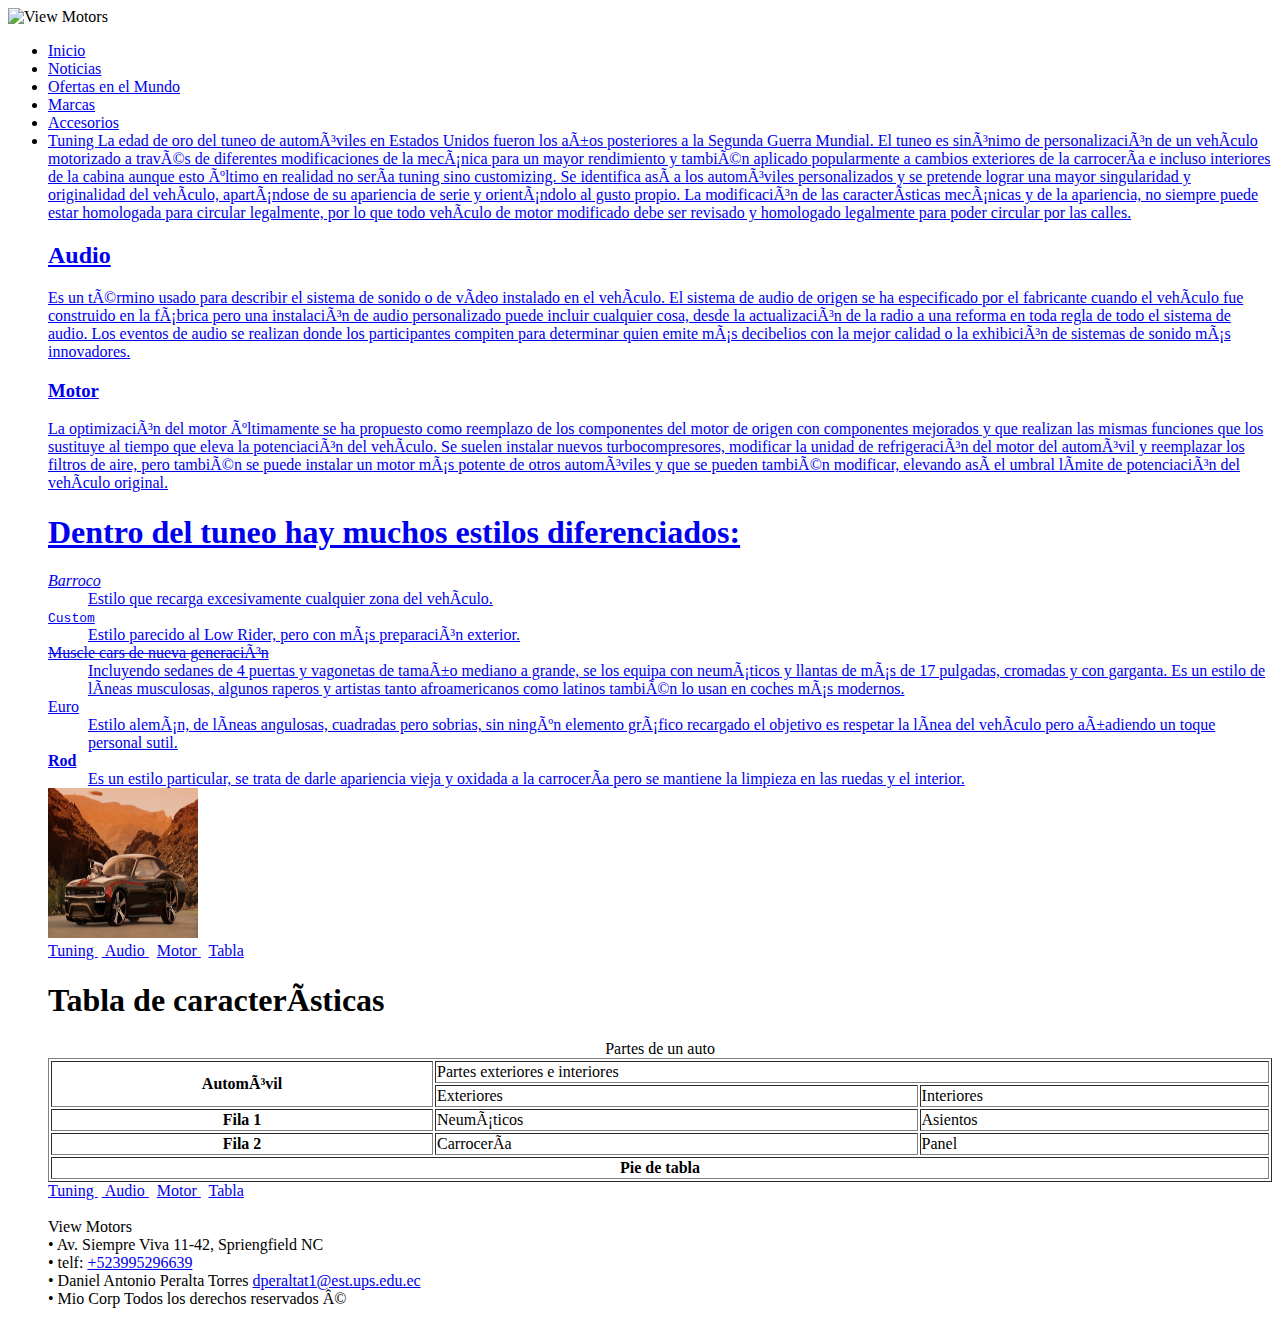
==== Accesorios.html @ 79e42857 "Copiado HTML de Practica01" ====
<!DOCTYPE html>
<html lang="es">
<head>
	<title>View Motors</title>
	<meta charset="uft-8">	
</head>	

<body>
	<header>
		<img src="imagenes/ViewMotorsbanner.png" width="800" height="230" alt="View Motors" />	
	</header>
	
	<nav>
		<ul>
			<li> <a href="file:///C:/Users/danie/Desktop/HTML/Practica01/Practiva02---Mi-Blog/index.html"> Inicio </a> </li>
			<li> <a href="file:///C:/Users/danie/Desktop/HTML/Practica01/Practiva02---Mi-Blog/Noticias.html"> Noticias </a> </li>
			<li> <a href="file:///C:/Users/danie/Desktop/HTML/Practica01/Practiva02---Mi-Blog/Ofertas.html"> Ofertas en el Mundo </a> </li>
			<li> <a href="file:///C:/Users/danie/Desktop/HTML/Practica01/Practiva02---Mi-Blog/Marcas.html"> Marcas </a> </li>
			<li> <a href="file:///C:/Users/danie/Desktop/HTML/Practica01/Practiva01---Mi-Blog/Accesorios.html"> Accesorios </a> </li>
			<li> <a href="file:///C:/Users/danie/Desktop/HTML/Practica02/> Contacto </a> </li>
		</ul>		
	</nav>

	<section>
		<article>
			<h1 id="Tuning">Tuning</h1>
			<p1>
				La edad de oro del tuneo de automóviles en Estados Unidos fueron los años posteriores a la Segunda Guerra 
				Mundial. El tuneo es sinónimo de personalización de un vehículo motorizado a través de diferentes 
				modificaciones de la mecánica para un mayor rendimiento y también aplicado popularmente a cambios exteriores 
				de la carrocería e incluso interiores de la cabina aunque esto último en realidad no sería tuning sino 
				customizing. Se identifica así a los automóviles personalizados y se pretende lograr una mayor singularidad y 
				originalidad del vehículo, apartándose de su apariencia de serie y orientándolo al gusto propio. 
				La modificación de las características mecánicas y de la apariencia, no siempre puede estar homologada para 
				circular legalmente, por lo que todo vehículo de motor modificado debe ser revisado y homologado legalmente 
				para poder circular por las calles.
			</p1>
		</article>

		<article>
			<h2 id="Audio">Audio</h2>
			<p1>
				Es un término usado para describir el sistema de sonido o de vídeo instalado en el vehículo. El sistema de audio 
				de origen se ha especificado por el fabricante cuando el vehículo fue construido en la fábrica pero una instalación 
				de audio personalizado puede incluir cualquier cosa, desde la actualización de la radio a una reforma en toda regla 
				de todo el sistema de audio. Los eventos de audio se realizan donde los participantes compiten para determinar quien 
				emite más decibelios con la mejor calidad o la exhibición de sistemas de sonido más innovadores.
			</p1>
		</article>

		<article> 
			<h3 id="Motor">Motor</h3>
			<p1>
				La optimización del motor últimamente se ha propuesto como reemplazo de los componentes del motor de origen con 
				componentes mejorados y que realizan las mismas funciones que los sustituye al tiempo que eleva la potenciación 
				del vehículo. Se suelen instalar nuevos turbocompresores, modificar la unidad de refrigeración del motor del 
				automóvil y reemplazar los filtros de aire, pero también se puede instalar un motor más potente de otros 
				automóviles y que se pueden también modificar, elevando así el umbral límite de potenciación del vehículo original.
			</p1>
		</article>

		<aside>
			<h1>Dentro del tuneo hay muchos estilos diferenciados: </h1>
			<dl>
				<dt> <em>Barroco</em></dt> 
					<dd>Estilo que recarga excesivamente cualquier zona del vehículo. </dd>
				<dt> <samp>Custom</samp> </dt>
					<dd>Estilo parecido al Low Rider, pero con más preparación exterior. </dd>
				<dt> <s>Muscle cars de nueva generación</s> </dt>
					<dd>Incluyendo sedanes de 4 puertas y vagonetas de tamaño mediano a grande, se los equipa con neumáticos y llantas de 
						más de 17 pulgadas, cromadas y con garganta. Es un estilo de líneas musculosas, algunos raperos y artistas
						tanto afroamericanos como latinos también lo usan en coches más modernos.</dd>
				<dt> <span>Euro</span> </dt>
					<dd>Estilo alemán, de líneas angulosas, cuadradas pero sobrias, sin ningún elemento gráfico recargado el objetivo es 
						respetar la línea del vehículo pero añadiendo un toque personal sutil.</dd>
				<dt> <strong>Rod</strong> </dt>
					<dd>Es un estilo particular, se trata de darle apariencia vieja y oxidada a la carrocería pero se mantiene la limpieza 
						en las ruedas y el interior.</dd>
			</dl>	
			
		</aside>

		<aside>
			<img src="Imagenes/P0482-DODGE-CHALLENGER-DESIERTO-TUNING-CAR-AUTO-CARTEL-grande-delgado-de-tela-de-tela-40x60-cm.jpg_640x640.jpg" width="150" height="150" alt="Munstang"/>
		</aside>
	</section>
	
	<header> <a href="#Tuning"> Tuning </a> &nbsp;<a href="#Audio"> Audio </a> &nbsp; <a href="#Motor"> Motor </a> &nbsp; <a href="#Tabla"> Tabla</a> </header>

	<section>
		<h1 id="Tabla">Tabla de características</h1>
		<table table border align="center" width="100%">
			<caption> Partes de un auto</caption>
			<tr>
				<th rowspan="2"> Automóvil</th>
				<td colspan="2"> Partes exteriores e interiores</td>				
			</tr>
			
			<tr>
				<td> Exteriores</td> 
				<td> Interiores</td>
			</tr>

			<tr>
				<th>Fila 1</th>
				<td>Neumáticos</td>
				<td>Asientos</td>
			</tr>

			<tr>
				<th>Fila 2</th>
				<td>Carrocería</td>
				<td>Panel</td>
			</tr>

			<tfoot>
				<tr>
					<th colspan="3">Pie de tabla</th>
				</tr> 
			</tfoot>				
		</table>
	</section>

	<header> <a href="#Tuning"> Tuning </a> &nbsp;<a href="#Audio"> Audio </a> &nbsp; <a href="#Motor"> Motor </a> &nbsp; <a href="#Tabla"> Tabla</a> </header>

	<footer>
		<br>View Motors 
		<br> &#8226; Av. Siempre Viva 11-42, Spriengfield NC
		<br> &#8226; telf: <a href="tel:0995296639"> +523995296639 </a>
		<br> &#8226; Daniel Antonio Peralta Torres <a href="mailto:dperaltat1@est.ups.edu.ec"> dperaltat1@est.ups.edu.ec </a>
		<br> &#8226; Mio Corp Todos los derechos reservados ©  
	</footer>
</body>
</html>
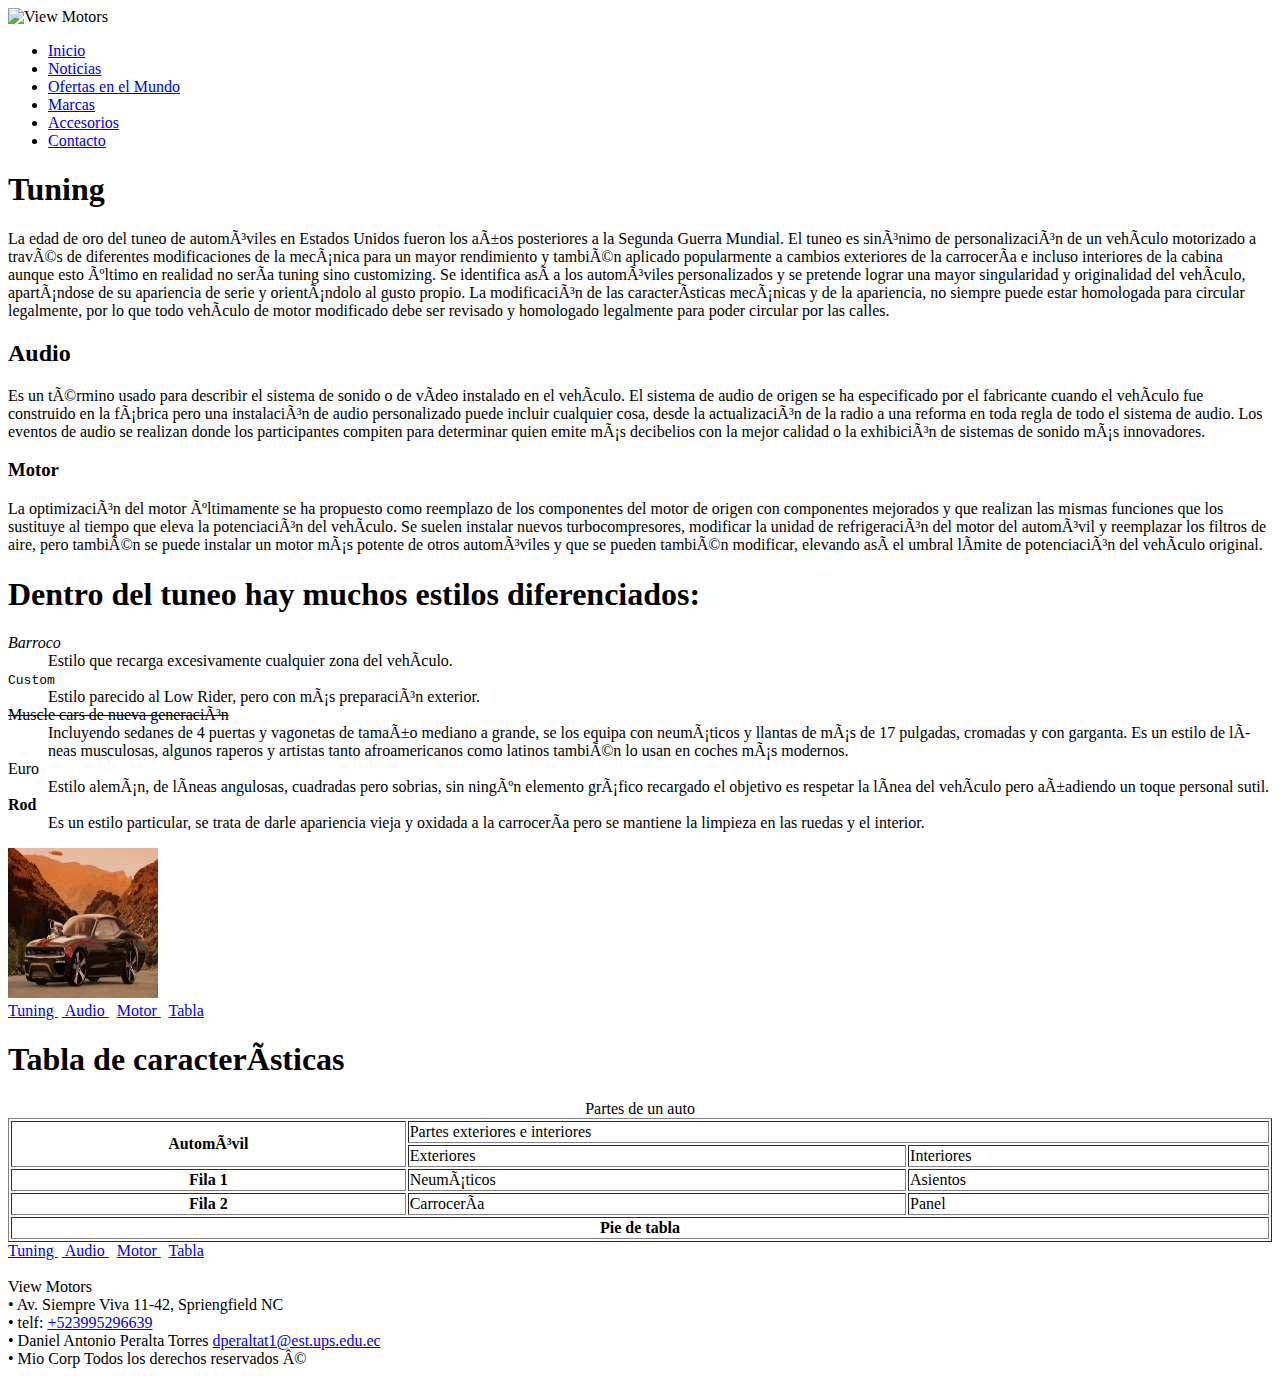
==== commit 102843b9: "Arreglados href" ====
--- a/Accesorios.html
+++ b/Accesorios.html
@@ -10,14 +10,14 @@
 		<img src="imagenes/ViewMotorsbanner.png" width="800" height="230" alt="View Motors" />	
 	</header>
 	
-	<nav>
+	<nav id="MenuPrincipal">
 		<ul>
-			<li> <a href="file:///C:/Users/danie/Desktop/HTML/Practica01/Practiva02---Mi-Blog/index.html"> Inicio </a> </li>
-			<li> <a href="file:///C:/Users/danie/Desktop/HTML/Practica01/Practiva02---Mi-Blog/Noticias.html"> Noticias </a> </li>
-			<li> <a href="file:///C:/Users/danie/Desktop/HTML/Practica01/Practiva02---Mi-Blog/Ofertas.html"> Ofertas en el Mundo </a> </li>
-			<li> <a href="file:///C:/Users/danie/Desktop/HTML/Practica01/Practiva02---Mi-Blog/Marcas.html"> Marcas </a> </li>
-			<li> <a href="file:///C:/Users/danie/Desktop/HTML/Practica01/Practiva01---Mi-Blog/Accesorios.html"> Accesorios </a> </li>
-			<li> <a href="file:///C:/Users/danie/Desktop/HTML/Practica02/> Contacto </a> </li>
+			<li> <a href="file:///C:/Users/danie/Desktop/HTML/Practica02/Practica02-Mi-Sitio-Web-CSS-/index.html"> Inicio </a> </li>
+			<li> <a href="file:///C:/Users/danie/Desktop/HTML/Practica02/Practica02-Mi-Sitio-Web-CSS-/Noticias.html"> Noticias </a> </li>
+			<li> <a href="file:///C:/Users/danie/Desktop/HTML/Practica02/Practica02-Mi-Sitio-Web-CSS-/Ofertas.html"> Ofertas en el Mundo </a> </li>
+			<li> <a href="file:///C:/Users/danie/Desktop/HTML/Practica02/Practica02-Mi-Sitio-Web-CSS-/Marcas.html"> Marcas </a> </li>
+			<li> <a href="file:///C:/Users/danie/Desktop/HTML/Practica02/Practica02-Mi-Sitio-Web-CSS-/Accesorios.html"> Accesorios </a> </li>
+			<li> <a href="file:///C:/Users/danie\Desktop/HTML/Practica02/Practica02-Mi-Sitio-Web-CSS-/Contacto.html"> Contacto </a> </li>
 		</ul>		
 	</nav>
 
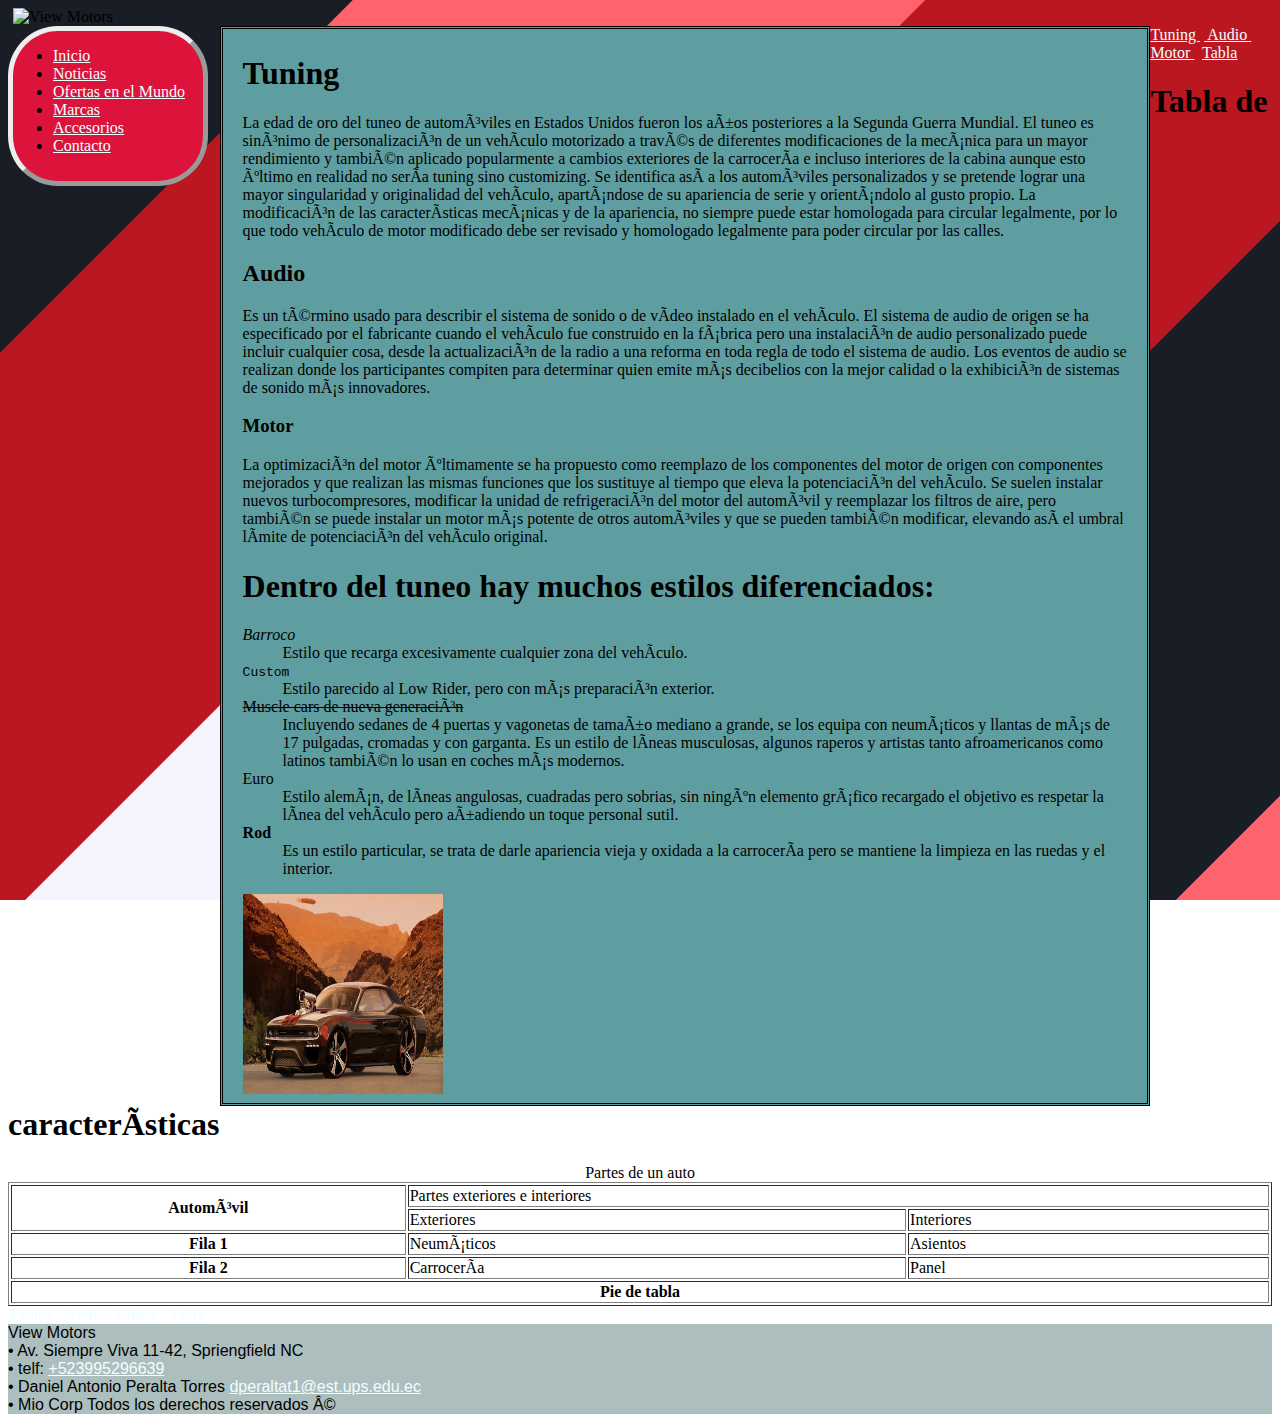
==== commit be5c4d8b: "Diseño de index inicio de Accesorios" ====
--- a/Accesorios.html
+++ b/Accesorios.html
@@ -3,11 +3,13 @@
 <head>
 	<title>View Motors</title>
 	<meta charset="uft-8">	
+	<link rel="stylesheet" href="Estilos/CSS_2colunms.css" type="text/css">
+	<link rel="stylesheet" href="Estilos/CSS_General.css" type="text/css">
 </head>	
 
 <body>
-	<header>
-		<img src="imagenes/ViewMotorsbanner.png" width="800" height="230" alt="View Motors" />	
+	<header id="Cabezera">
+		<img class="Banner" src="imagenes/ViewMotorsbanner.png" alt="View Motors" />	
 	</header>
 	
 	<nav id="MenuPrincipal">
@@ -21,7 +23,7 @@
 		</ul>		
 	</nav>
 
-	<section>
+	<section id="Contenido">
 		<article>
 			<h1 id="Tuning">Tuning</h1>
 			<p1>
@@ -81,7 +83,7 @@
 		</aside>
 
 		<aside>
-			<img src="Imagenes/P0482-DODGE-CHALLENGER-DESIERTO-TUNING-CAR-AUTO-CARTEL-grande-delgado-de-tela-de-tela-40x60-cm.jpg_640x640.jpg" width="150" height="150" alt="Munstang"/>
+			<img class="imagen200" src="Imagenes/P0482-DODGE-CHALLENGER-DESIERTO-TUNING-CAR-AUTO-CARTEL-grande-delgado-de-tela-de-tela-40x60-cm.jpg_640x640.jpg" alt="Munstang"/>
 		</aside>
 	</section>
 	
@@ -124,7 +126,7 @@
 	<header> <a href="#Tuning"> Tuning </a> &nbsp;<a href="#Audio"> Audio </a> &nbsp; <a href="#Motor"> Motor </a> &nbsp; <a href="#Tabla"> Tabla</a> </header>
 
 	<footer>
-		<br>View Motors 
+		View Motors 
 		<br> &#8226; Av. Siempre Viva 11-42, Spriengfield NC
 		<br> &#8226; telf: <a href="tel:0995296639"> +523995296639 </a>
 		<br> &#8226; Daniel Antonio Peralta Torres <a href="mailto:dperaltat1@est.ups.edu.ec"> dperaltat1@est.ups.edu.ec </a>
--- a/Estilos/CSS_2colunms.css
+++ b/Estilos/CSS_2colunms.css
@@ -0,0 +1,16 @@
+body{
+    background-image: url("../Imagenes/fondo.png");
+    background-position: 50% 50%;
+    background-attachment: fixed;  
+}
+
+#Contenido{
+    background-color: cadetblue;
+    border-width: 3px;
+    border-color: black;
+    border-style: double;
+    margin-left: 12px; 
+    width: 70%;
+    padding: 5px 20px;
+    float: left;
+}
--- a/Estilos/CSS_General.css
+++ b/Estilos/CSS_General.css
@@ -0,0 +1,43 @@
+#Cabezera{
+    border-width: 2px;
+    border-color: black;
+}
+
+#Color{
+    color:azure;
+}
+
+#TipoLetra{
+    font-family: 'Lucida Sans', 'Lucida Sans Regular', 'Lucida Grande', 'Lucida Sans Unicode', Geneva, Verdana, sans-serif;
+}
+
+a{
+    color: azure;
+}
+
+#MenuPrincipal{
+    background-color: crimson;
+    border-width: 5px;
+    border-radius: 50px;
+    border-style: outset; 
+    width: 15%;
+    height: 150px;
+    float: left;
+}
+
+.imagen200{
+    width: 200px;
+    height: 200px;
+}
+
+.Banner{
+    width: 1490px;
+    height: 190px;
+    margin-left: 5px
+}
+
+footer{
+    background-color: #ACBEBE;
+    font-family: -apple-system, BlinkMacSystemFont, 'Segoe UI', Roboto, Oxygen, Ubuntu, Cantarell, 'Open Sans', 'Helvetica Neue', sans-serif;
+    clear: both;
+}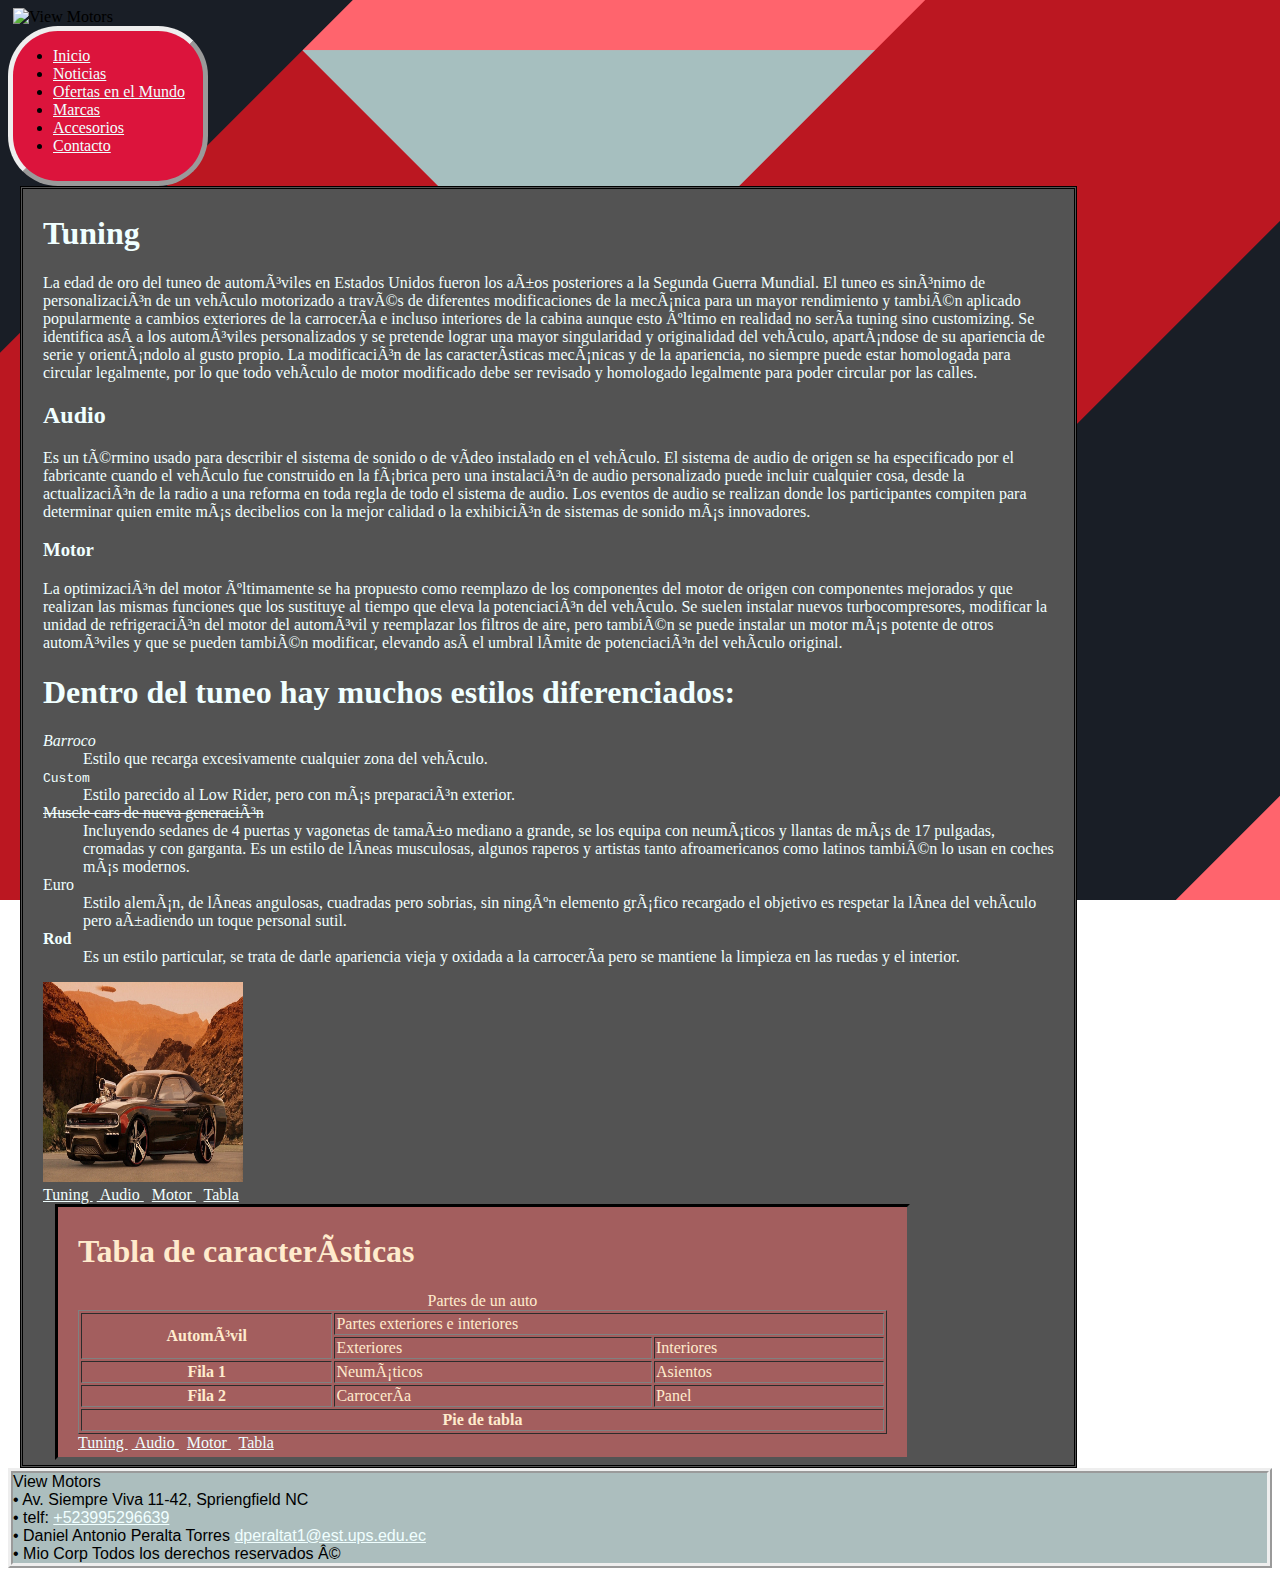
==== commit 50d6dcaa: "Accesorios e index acabado" ====
--- a/Accesorios.html
+++ b/Accesorios.html
@@ -85,46 +85,50 @@
 		<aside>
 			<img class="imagen200" src="Imagenes/P0482-DODGE-CHALLENGER-DESIERTO-TUNING-CAR-AUTO-CARTEL-grande-delgado-de-tela-de-tela-40x60-cm.jpg_640x640.jpg" alt="Munstang"/>
 		</aside>
+		<header> <a href="#Tuning"> Tuning </a> &nbsp;<a href="#Audio"> Audio </a> &nbsp; <a href="#Motor"> Motor </a> &nbsp; <a href="#TablaN"> Tabla</a> </header>
+		
+		<section id="Tabla">
+			<h1 id="TablaN">Tabla de características</h1>
+			<table table border align="center" width="100%">
+				<caption> Partes de un auto</caption>
+				<tr>
+					<th rowspan="2"> Automóvil</th>
+					<td colspan="2"> Partes exteriores e interiores</td>				
+				</tr>
+				
+				<tr>
+					<td> Exteriores</td> 
+					<td> Interiores</td>
+				</tr>
+	
+				<tr>
+					<th>Fila 1</th>
+					<td>Neumáticos</td>
+					<td>Asientos</td>
+				</tr>
+	
+				<tr>
+					<th>Fila 2</th>
+					<td>Carrocería</td>
+					<td>Panel</td>
+				</tr>
+	
+				<tfoot>
+					<tr>
+						<th colspan="3">Pie de tabla</th>
+					</tr> 
+				</tfoot>				
+			</table>
+			<header> <a href="#Tuning"> Tuning </a> &nbsp;<a href="#Audio"> Audio </a> &nbsp; <a href="#Motor"> Motor </a> &nbsp; <a href="#TablaN"> Tabla</a> </header>
+	
+		</section>
+
 	</section>
 	
-	<header> <a href="#Tuning"> Tuning </a> &nbsp;<a href="#Audio"> Audio </a> &nbsp; <a href="#Motor"> Motor </a> &nbsp; <a href="#Tabla"> Tabla</a> </header>
+	
+	
 
-	<section>
-		<h1 id="Tabla">Tabla de características</h1>
-		<table table border align="center" width="100%">
-			<caption> Partes de un auto</caption>
-			<tr>
-				<th rowspan="2"> Automóvil</th>
-				<td colspan="2"> Partes exteriores e interiores</td>				
-			</tr>
-			
-			<tr>
-				<td> Exteriores</td> 
-				<td> Interiores</td>
-			</tr>
-
-			<tr>
-				<th>Fila 1</th>
-				<td>Neumáticos</td>
-				<td>Asientos</td>
-			</tr>
-
-			<tr>
-				<th>Fila 2</th>
-				<td>Carrocería</td>
-				<td>Panel</td>
-			</tr>
-
-			<tfoot>
-				<tr>
-					<th colspan="3">Pie de tabla</th>
-				</tr> 
-			</tfoot>				
-		</table>
-	</section>
-
-	<header> <a href="#Tuning"> Tuning </a> &nbsp;<a href="#Audio"> Audio </a> &nbsp; <a href="#Motor"> Motor </a> &nbsp; <a href="#Tabla"> Tabla</a> </header>
-
+	
 	<footer>
 		View Motors 
 		<br> &#8226; Av. Siempre Viva 11-42, Spriengfield NC
--- a/Estilos/CSS_2colunms.css
+++ b/Estilos/CSS_2colunms.css
@@ -5,12 +5,25 @@
 }
 
 #Contenido{
-    background-color: cadetblue;
+    color: azure;
+    background-color: rgb(83, 83, 83);
     border-width: 3px;
     border-color: black;
     border-style: double;
     margin-left: 12px; 
-    width: 70%;
+    width: 80%;
     padding: 5px 20px;
     float: left;
 }
+
+#Tabla{
+    background-color: rgb(163, 94, 94);
+    color: blanchedalmond;
+    border-width: 3px;
+    border-color: black;
+    border-style: inset;
+    margin-left: 12px; 
+    width: 80%;
+    padding: 5px 20px;
+    float: left;
+}
--- a/Estilos/CSS_General.css
+++ b/Estilos/CSS_General.css
@@ -3,12 +3,10 @@
     border-color: black;
 }
 
-#Color{
-    color:azure;
-}
-
-#TipoLetra{
-    font-family: 'Lucida Sans', 'Lucida Sans Regular', 'Lucida Grande', 'Lucida Sans Unicode', Geneva, Verdana, sans-serif;
+body{
+    background-image: url("../Imagenes/fondo.png");
+    background-position: 50% 50%;
+    background-attachment: fixed;  
 }
 
 a{
@@ -38,6 +36,8 @@
 
 footer{
     background-color: #ACBEBE;
+    border-width: 5px;
+    border-style: ridge;
     font-family: -apple-system, BlinkMacSystemFont, 'Segoe UI', Roboto, Oxygen, Ubuntu, Cantarell, 'Open Sans', 'Helvetica Neue', sans-serif;
     clear: both;
 }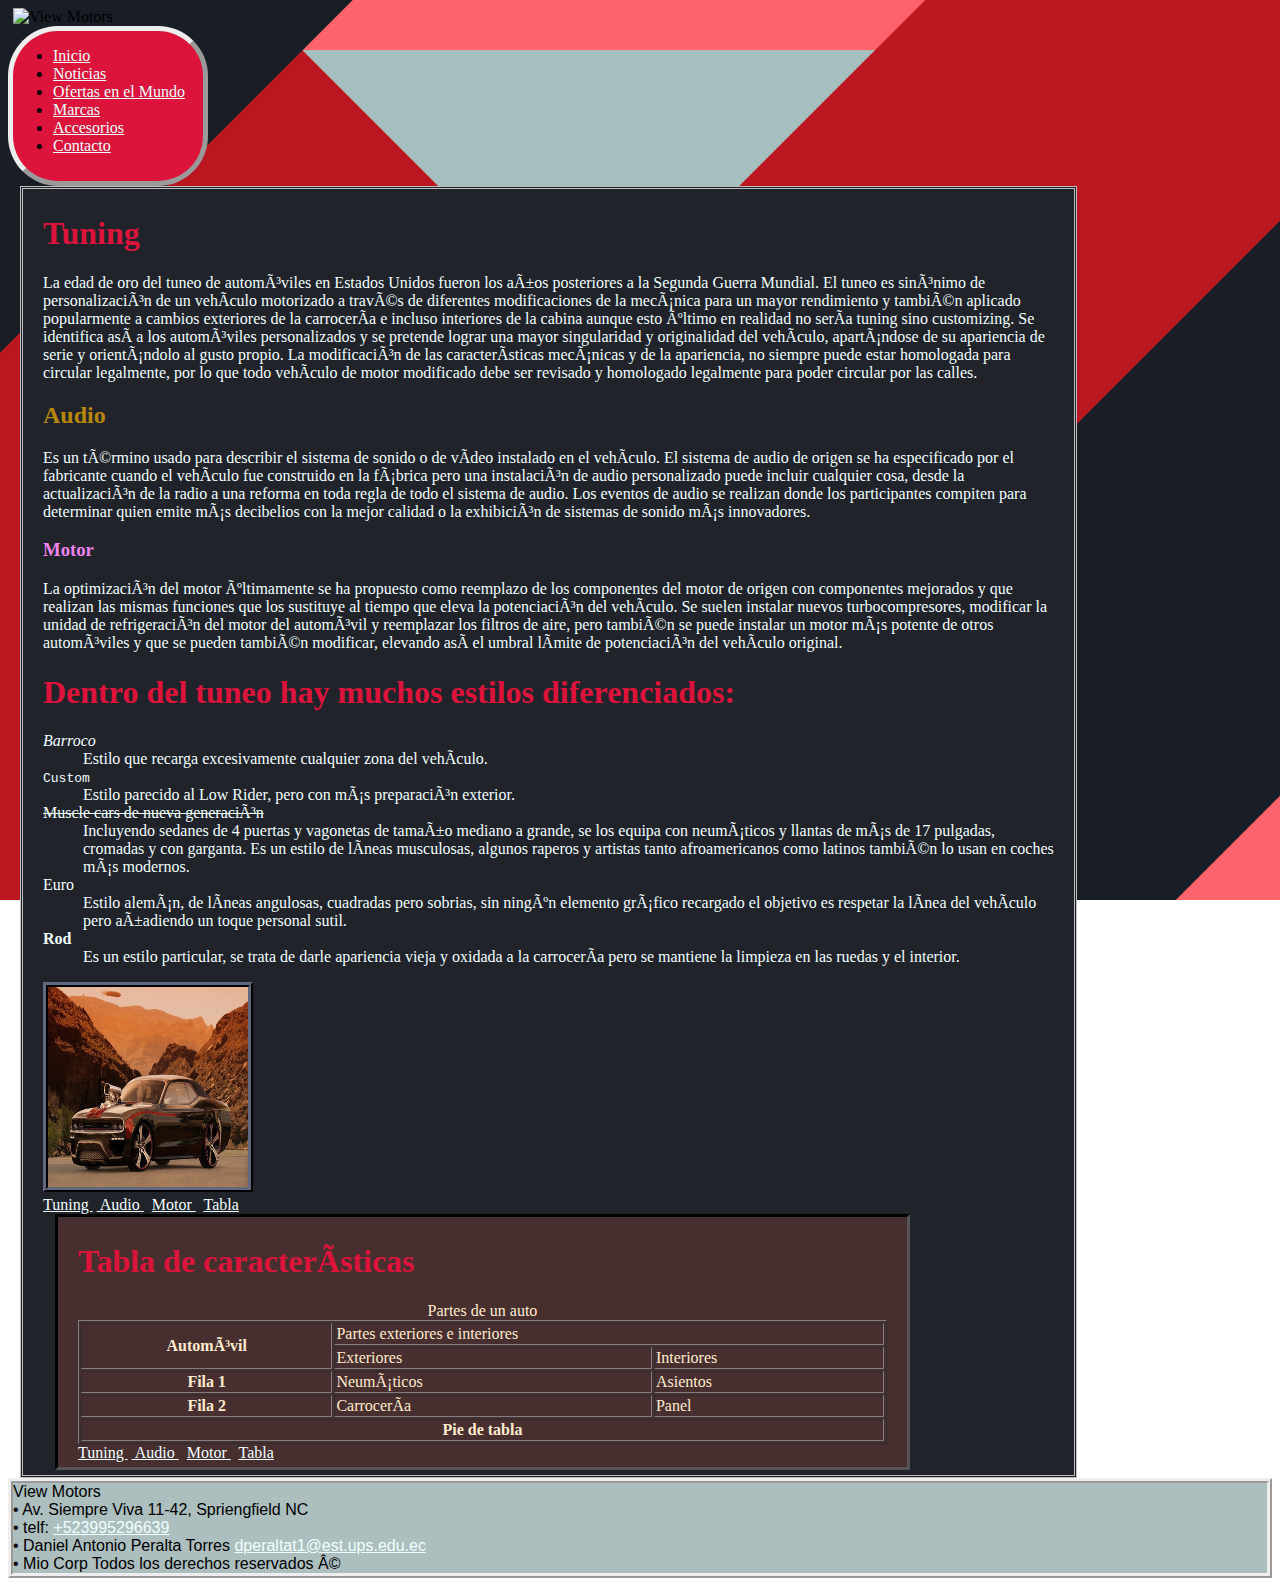
==== commit fdf50b6f: "Práctica acabada" ====
--- a/Accesorios.html
+++ b/Accesorios.html
@@ -1,7 +1,7 @@
 <!DOCTYPE html>
 <html lang="es">
 <head>
-	<title>View Motors</title>
+	<title>View Motors-Accesorios</title>
 	<meta charset="uft-8">	
 	<link rel="stylesheet" href="Estilos/CSS_2colunms.css" type="text/css">
 	<link rel="stylesheet" href="Estilos/CSS_General.css" type="text/css">
--- a/Estilos/CSS_2colunms.css
+++ b/Estilos/CSS_2colunms.css
@@ -6,9 +6,9 @@
 
 #Contenido{
     color: azure;
-    background-color: rgb(83, 83, 83);
+    background-color: #20232A;
     border-width: 3px;
-    border-color: black;
+    border-color: rgb(190, 190, 190);
     border-style: double;
     margin-left: 12px; 
     width: 80%;
@@ -17,7 +17,7 @@
 }
 
 #Tabla{
-    background-color: rgb(163, 94, 94);
+    background-color: rgb(71, 47, 47);
     color: blanchedalmond;
     border-width: 3px;
     border-color: black;
--- a/Estilos/CSS_General.css
+++ b/Estilos/CSS_General.css
@@ -1,6 +1,18 @@
 #Cabezera{
     border-width: 2px;
     border-color: black;
+}
+
+h1{
+    color: crimson;
+}
+
+h2{
+    color: darkgoldenrod;
+}
+
+h3{
+    color: violet;
 }
 
 body{
@@ -10,7 +22,10 @@
 }
 
 a{
-    color: azure;
+    color: azure;  
+}
+a:visited{
+    color: #ACBEBE;    
 }
 
 #MenuPrincipal{
@@ -24,6 +39,9 @@
 }
 
 .imagen200{
+    border-width: 5px;
+    border-color: #20232A;
+    border-style: ridge;
     width: 200px;
     height: 200px;
 }
@@ -40,4 +58,8 @@
     border-style: ridge;
     font-family: -apple-system, BlinkMacSystemFont, 'Segoe UI', Roboto, Oxygen, Ubuntu, Cantarell, 'Open Sans', 'Helvetica Neue', sans-serif;
     clear: both;
+}
+
+.Primer{
+    color: antiquewhite;
 }